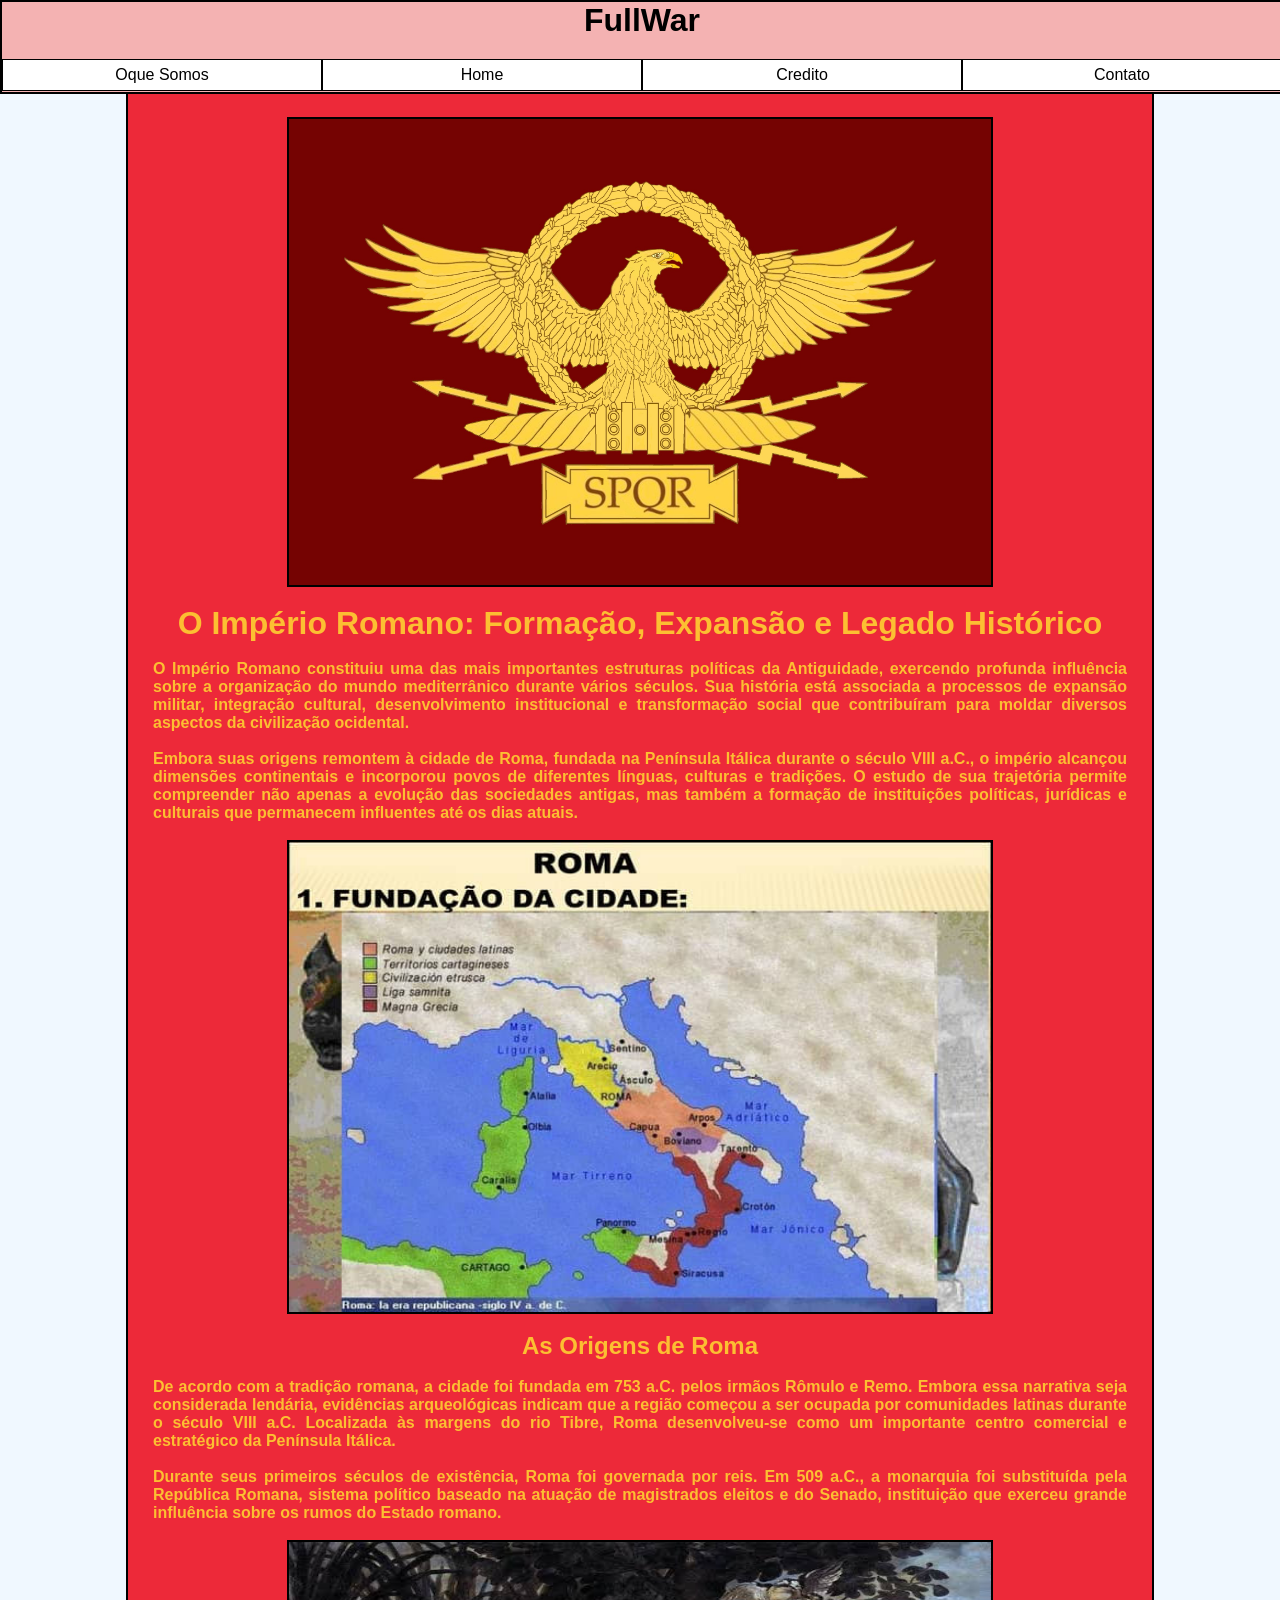
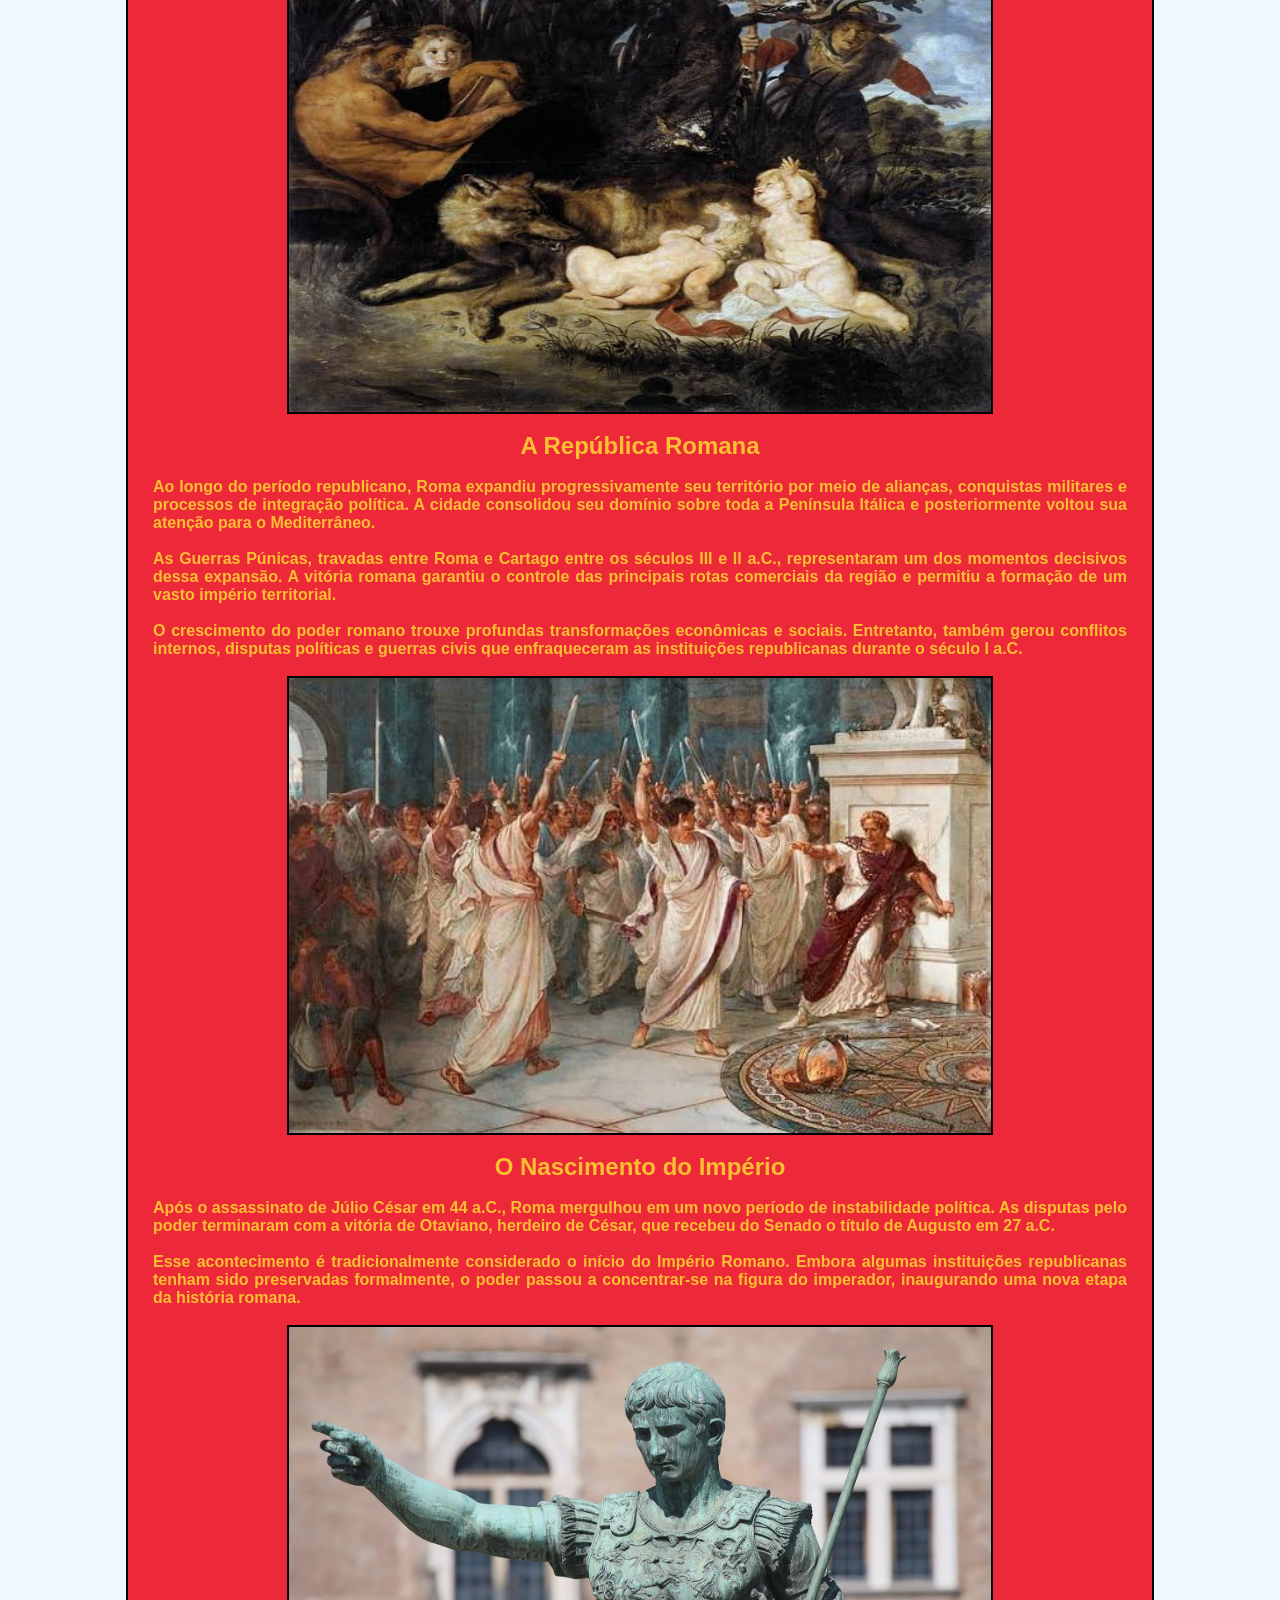
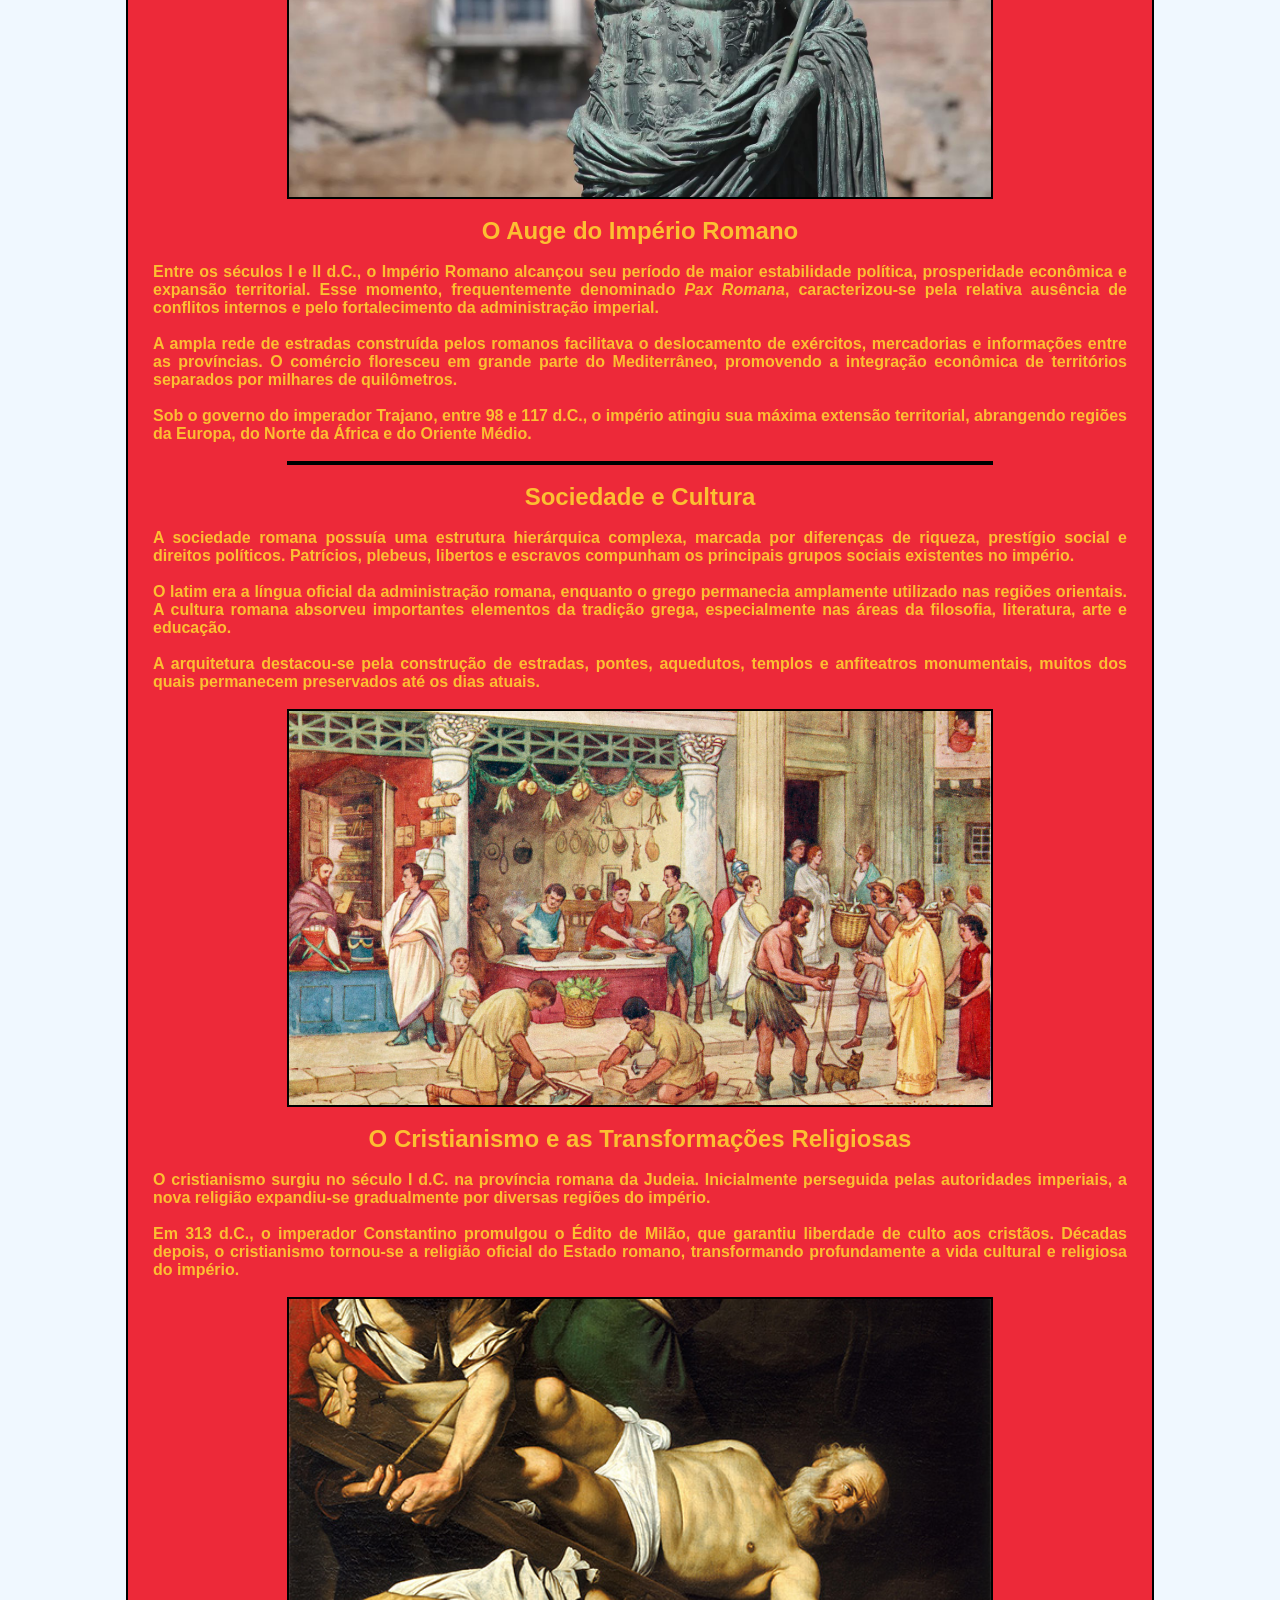
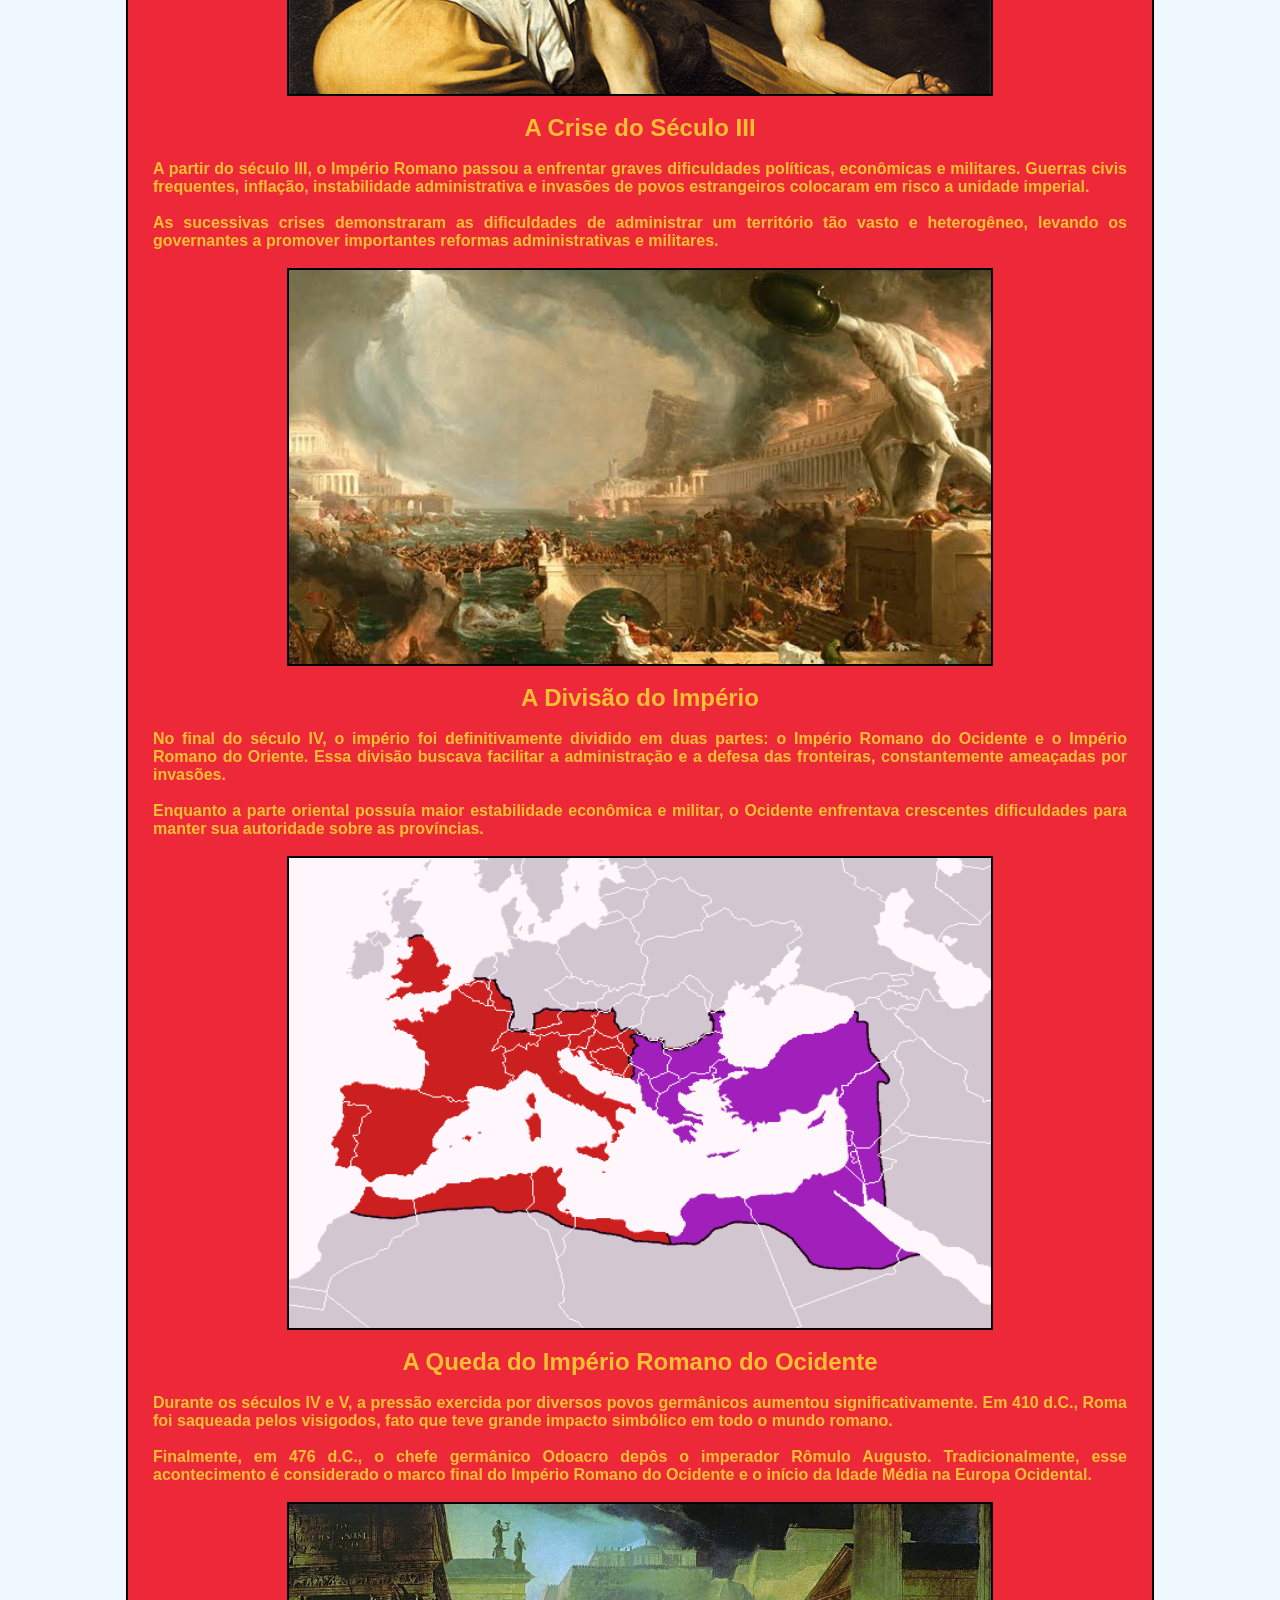
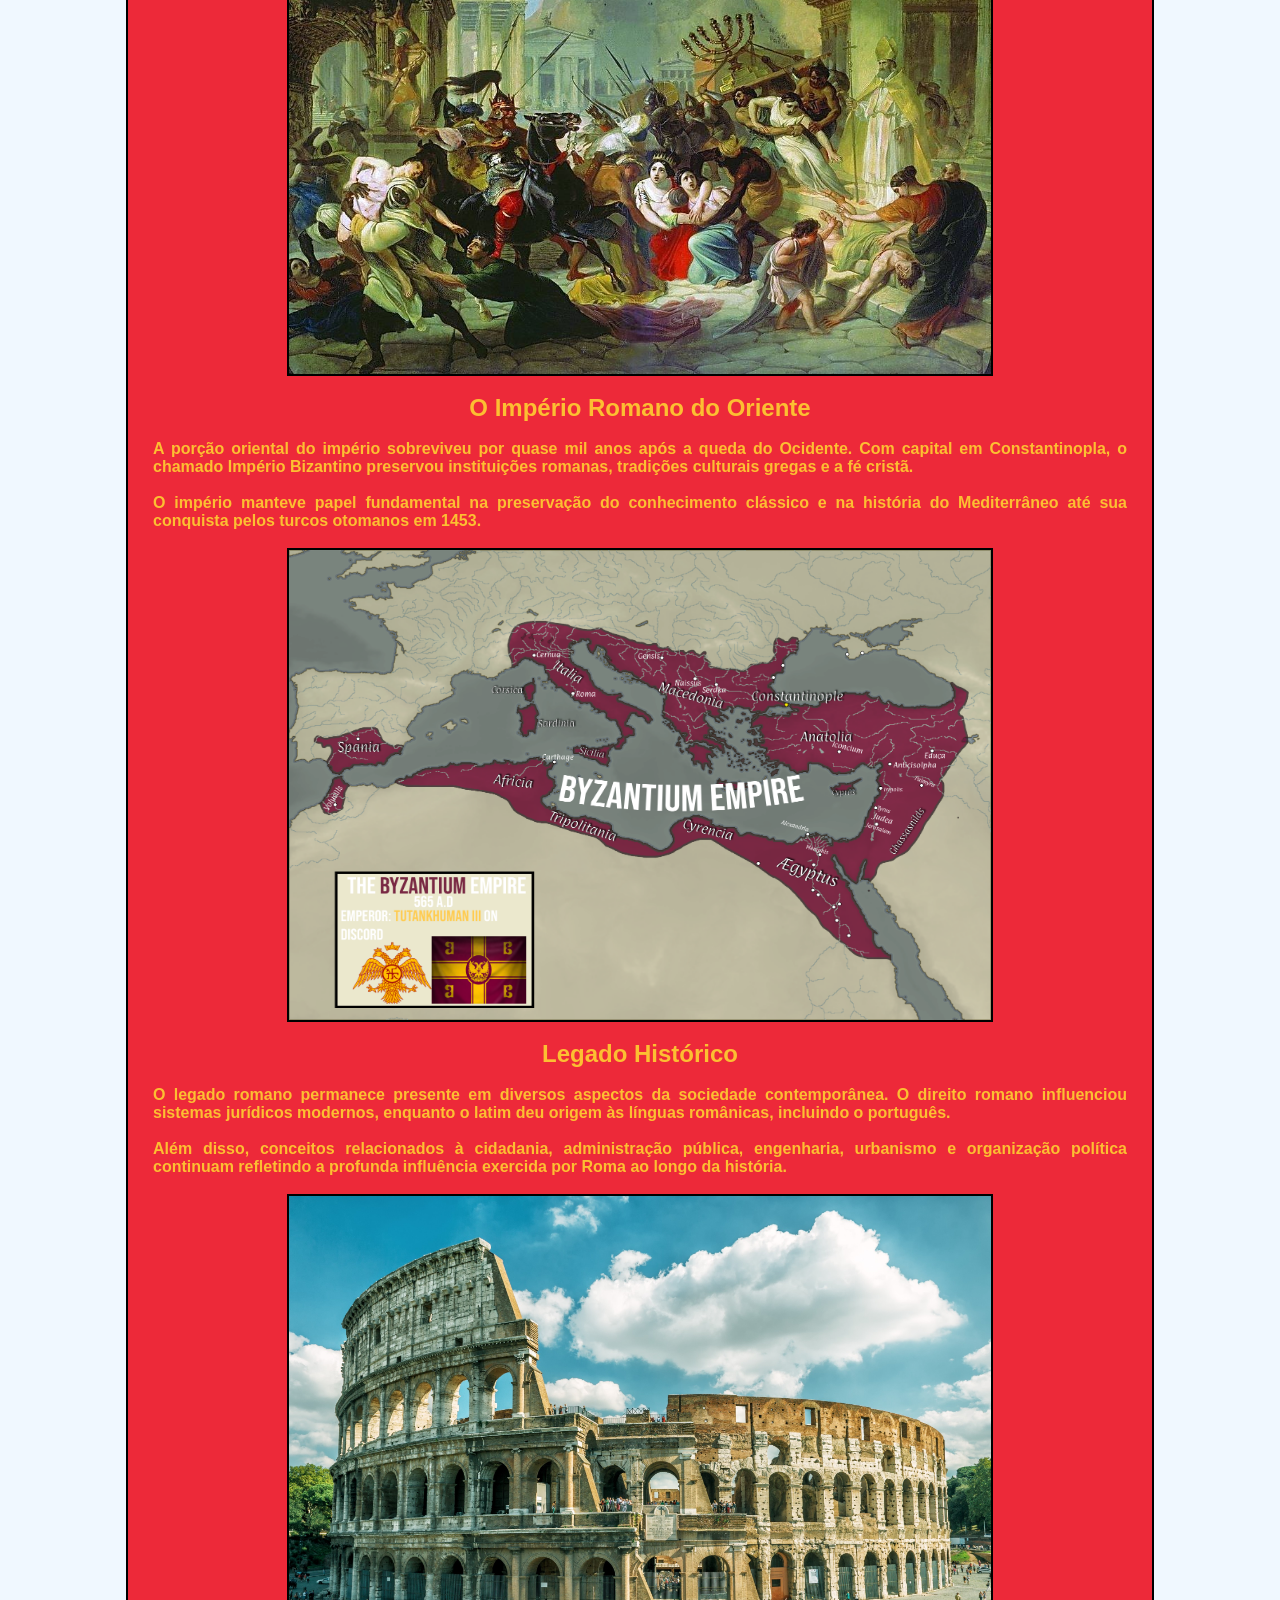
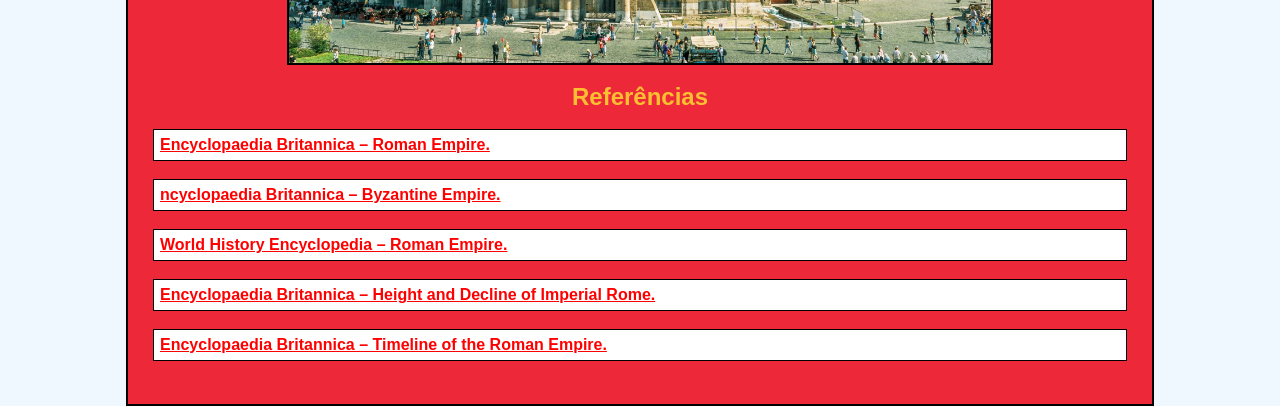
==== index2.html @ 09cd6b75 "up1 colocando em um repositorio oque eu ja tinha começado" ====
<!DOCTYPE html>
<html lang="pt">
<head>
    <meta charset="UTF-8">
    <meta name="viewport" content="width=device-width, initial-scale=1.0">
    <title>Document</title>
    <link rel="stylesheet" href="style.css">
</head>
<body>
    <menu>
        <h1>FullWar</h1>
    <nav>
        <a href="" class="linkHome">Oque Somos</a>
        <a href="index.html" class="linkHome">Home</a>
        <a href="" class="linkHome">Credito</a>
        <a href="" class="linkHome">Contato</a>
    </nav>
    </menu>
    <div class="conteudo">
    <div id="ir">
        <img src="img/roman-empire-flag-reworked-v0-tq15t9zt4wke1.jpg" alt="" class="imagens">
        <br>
        <h1>O Império Romano: Formação, Expansão e Legado Histórico</h1>
        <br>
        <p>O Império Romano constituiu uma das mais importantes estruturas políticas da Antiguidade, exercendo profunda influência sobre a organização do mundo mediterrânico durante vários séculos. Sua história está associada a processos de expansão militar, integração cultural, desenvolvimento institucional e transformação social que contribuíram para moldar diversos aspectos da civilização ocidental.</p>
        <br>
        <p>Embora suas origens remontem à cidade de Roma, fundada na Península Itálica durante o século VIII a.C., o império alcançou dimensões continentais e incorporou povos de diferentes línguas, culturas e tradições. O estudo de sua trajetória permite compreender não apenas a evolução das sociedades antigas, mas também a formação de instituições políticas, jurídicas e culturais que permanecem influentes até os dias atuais.</p>
        <br>
        <img src="img/romanos_mapa2.jpg" alt="" class="imagens">
        <br>
        <h2>As Origens de Roma</h2>
        <br>
        <p>De acordo com a tradição romana, a cidade foi fundada em 753 a.C. pelos irmãos Rômulo e Remo. Embora essa narrativa seja considerada lendária, evidências arqueológicas indicam que a região começou a ser ocupada por comunidades latinas durante o século VIII a.C. Localizada às margens do rio Tibre, Roma desenvolveu-se como um importante centro comercial e estratégico da Península Itálica.</p>
        <br>
        <p>Durante seus primeiros séculos de existência, Roma foi governada por reis. Em 509 a.C., a monarquia foi substituída pela República Romana, sistema político baseado na atuação de magistrados eleitos e do Senado, instituição que exerceu grande influência sobre os rumos do Estado romano.</p>
        <br>
        <img src="img/origem_roma.jpg" alt="" class="imagens">
        <br>
        <h2>A República Romana</h2>
        <br>
        <p>Ao longo do período republicano, Roma expandiu progressivamente seu território por meio de alianças, conquistas militares e processos de integração política. A cidade consolidou seu domínio sobre toda a Península Itálica e posteriormente voltou sua atenção para o Mediterrâneo.</p>
        <br>
        <p>As Guerras Púnicas, travadas entre Roma e Cartago entre os séculos III e II a.C., representaram um dos momentos decisivos dessa expansão. A vitória romana garantiu o controle das principais rotas comerciais da região e permitiu a formação de um vasto império territorial.</p>
        <br>
        <p>O crescimento do poder romano trouxe profundas transformações econômicas e sociais. Entretanto, também gerou conflitos internos, disputas políticas e guerras civis que enfraqueceram as instituições republicanas durante o século I a.C.</p>
        <br>
        <img src="img/romano_republica.jpg" alt="" class="imagens">
        <br>
        <h2>O Nascimento do Império</h2>
        <br>
        <p>Após o assassinato de Júlio César em 44 a.C., Roma mergulhou em um novo período de instabilidade política. As disputas pelo poder terminaram com a vitória de Otaviano, herdeiro de César, que recebeu do Senado o título de Augusto em 27 a.C.</p>
        <br>
        <p>Esse acontecimento é tradicionalmente considerado o início do Império Romano. Embora algumas instituições republicanas tenham sido preservadas formalmente, o poder passou a concentrar-se na figura do imperador, inaugurando uma nova etapa da história romana.</p>
        <br>
        <img src="img/pri_imperador_roma.jpeg" alt="" class="imagens">
         <br>
        <h2>O Auge do Império Romano</h2>
        <br>
        <p>Entre os séculos I e II d.C., o Império Romano alcançou seu período de maior estabilidade política, prosperidade econômica e expansão territorial. Esse momento, frequentemente denominado <i>Pax Romana</i>, caracterizou-se pela relativa ausência de conflitos internos e pelo fortalecimento da administração imperial.</p>
        <br>
        <p>A ampla rede de estradas construída pelos romanos facilitava o deslocamento de exércitos, mercadorias e informações entre as províncias. O comércio floresceu em grande parte do Mediterrâneo, promovendo a integração econômica de territórios separados por milhares de quilômetros.</p>
        <br>
        <p>Sob o governo do imperador Trajano, entre 98 e 117 d.C., o império atingiu sua máxima extensão territorial, abrangendo regiões da Europa, do Norte da África e do Oriente Médio.</p>
        <br>
        <img src="img/auge_romano.png" alt="" class="imagens">
        <br>
        <h2>Sociedade e Cultura</h2>
        <br>
        <p>A sociedade romana possuía uma estrutura hierárquica complexa, marcada por diferenças de riqueza, prestígio social e direitos políticos. Patrícios, plebeus, libertos e escravos compunham os principais grupos sociais existentes no império.</p>
        <br>
        <p>O latim era a língua oficial da administração romana, enquanto o grego permanecia amplamente utilizado nas regiões orientais. A cultura romana absorveu importantes elementos da tradição grega, especialmente nas áreas da filosofia, literatura, arte e educação.</p>
        <br>
        <p>A arquitetura destacou-se pela construção de estradas, pontes, aquedutos, templos e anfiteatros monumentais, muitos dos quais permanecem preservados até os dias atuais.</p>
        <br>
        <img src="img/roma_antiga_cidade_capa.jpeg" alt="" class="imagens">
        <br>
        <h2>O Cristianismo e as Transformações Religiosas</h2>
        <br>
        <p>O cristianismo surgiu no século I d.C. na província romana da Judeia. Inicialmente perseguida pelas autoridades imperiais, a nova religião expandiu-se gradualmente por diversas regiões do império.</p>
        <br>
        <p>Em 313 d.C., o imperador Constantino promulgou o Édito de Milão, que garantiu liberdade de culto aos cristãos. Décadas depois, o cristianismo tornou-se a religião oficial do Estado romano, transformando profundamente a vida cultural e religiosa do império.</p>
        <br>
        <img src="img/cristianismo_romano.jpg" alt="" class="imagens">
        <br>
        <h2>A Crise do Século III</h2>
        <br>
        <p>A partir do século III, o Império Romano passou a enfrentar graves dificuldades políticas, econômicas e militares. Guerras civis frequentes, inflação, instabilidade administrativa e invasões de povos estrangeiros colocaram em risco a unidade imperial.</p>
        <br>
        <p>As sucessivas crises demonstraram as dificuldades de administrar um território tão vasto e heterogêneo, levando os governantes a promover importantes reformas administrativas e militares.</p>
        <br>
        <img src="img/queda_romana.jpg" alt="" class="imagens">
        <br>
        <h2>A Divisão do Império</h2>
        <br>
        <p>No final do século IV, o império foi definitivamente dividido em duas partes: o Império Romano do Ocidente e o Império Romano do Oriente. Essa divisão buscava facilitar a administração e a defesa das fronteiras, constantemente ameaçadas por invasões.</p>
        <br>
        <p>Enquanto a parte oriental possuía maior estabilidade econômica e militar, o Ocidente enfrentava crescentes dificuldades para manter sua autoridade sobre as províncias.</p>
        <br>
        <img src="img/divisao-imperio-romano.png" alt="" class="imagens">
        <br>
        <h2>A Queda do Império Romano do Ocidente</h2>
        <br>
        <p>Durante os séculos IV e V, a pressão exercida por diversos povos germânicos aumentou significativamente. Em 410 d.C., Roma foi saqueada pelos visigodos, fato que teve grande impacto simbólico em todo o mundo romano.</p>
        <br>
        <p>Finalmente, em 476 d.C., o chefe germânico Odoacro depôs o imperador Rômulo Augusto. Tradicionalmente, esse acontecimento é considerado o marco final do Império Romano do Ocidente e o início da Idade Média na Europa Ocidental.</p>
        <br>
        <img src="img/ruina_roma.jpg" alt="" class="imagens">
        <br>
        <h2>O Império Romano do Oriente</h2>
        <br>
        <p>A porção oriental do império sobreviveu por quase mil anos após a queda do Ocidente. Com capital em Constantinopla, o chamado Império Bizantino preservou instituições romanas, tradições culturais gregas e a fé cristã.</p>
        <br>
        <p>O império manteve papel fundamental na preservação do conhecimento clássico e na história do Mediterrâneo até sua conquista pelos turcos otomanos em 1453.</p>
        <br>
        <img src="img/imperio_bizantino.png" alt="" class="imagens">
        <br>
        <h2>Legado Histórico</h2>
        <br>
        <p>O legado romano permanece presente em diversos aspectos da sociedade contemporânea. O direito romano influenciou sistemas jurídicos modernos, enquanto o latim deu origem às línguas românicas, incluindo o português.</p>
        <br>
        <p>Além disso, conceitos relacionados à cidadania, administração pública, engenharia, urbanismo e organização política continuam refletindo a profunda influência exercida por Roma ao longo da história.</p>
        <br>
        <img src="img/legado_romano.jpg" alt="" class="imagens">
        <br>
        <h2>Referências</h2>
        <br>
        <p><a href="https://www.britannica.com/place/Roman-Empire?utm_source=chatgpt.com">Encyclopaedia Britannica – Roman Empire. </a></p>
        <br>
        <p><a href="https://www.britannica.com/place/Byzantine-Empire?utm_source=chatgpt.com">ncyclopaedia Britannica – Byzantine Empire.</a></p>
        <br>
        <p><a href="https://www.worldhistory.org/Roman_Empire/?utm_source=chatgpt.com">World History Encyclopedia – Roman Empire.</a></p>
        <br>
        <p><a href="https://www.britannica.com/place/Roman-Empire/Height-and-decline-of-imperial-Rome?utm_source=chatgpt.com">Encyclopaedia Britannica – Height and Decline of Imperial Rome.</a></p>
        <br>
        <p><a href="https://www.britannica.com/place/Timeline-of-the-Roman-Empire?utm_source=chatgpt.com">Encyclopaedia Britannica – Timeline of the Roman Empire.</a></p>
        <br>
    </div>
    </div>
</body>
</html>
---- style.css ----
*{
    margin:0;
    padding: 0;
}
body{
    background-color: aliceblue;
}
menu{
    border: 2px solid black;
    background-color: rgb(244, 178, 178);
    height: 90px;
    text-align: center;
    font-family: 'Gill Sans', 'Gill Sans MT', Calibri, 'Trebuchet MS', sans-serif;
    position: fixed;
    width: 100%;
}
nav{
    height: 58%;
    display: flex;
    flex-flow: row nowrap;
    justify-content: space-around;
    align-items: flex-end;
}
.linkHome{
    display:flex;
    justify-content: center;
    text-decoration: none;
    width: 100%;
    color:black;
    border: 1px solid black;
    background-color: white;
    transition: 0.5s;
    padding: 6px;
}
a:hover{
    text-decoration: underline;
    background-color: red;
    color: white;
    transform: scale(0.9);
}
h1,h2{
    text-align: center;
}
.conteudo{
    padding-top: 90px;
    width: 80%;
    margin: auto;
    border: 2px solid black;
    text-align: justify;
    font-family:Verdana, Geneva, Tahoma, sans-serif;
}
#ir{
    padding: 25px;
    background-color: #ED2939;
    color: #fcbf32;
    font-weight: 600;
}
#ib{
    padding: 25px;
    background-color: #0f2353;
    color: #ff133a;
    font-weight: 600;
}
#ib ul{
    color: #FFFFFF;
}
#im{
    padding: 25px;
    background-color: #0066B3;
    color: #FFFFFF;
    font-weight: 600;
}
#ia{
    padding: 25px;
    background-color: #000000;
    color: #FFCD01;
    font-weight: 600;
}
#iai{
    border: 2px solid white;
}
#ic{
    padding: 25px;
    background-color: #FFB200;
    color: #063f71;
    font-weight: 600;
}
#ie{
    padding: 25px;
    background-color: #ffffff;
    color: #AA151B;
    font-weight: 600;
}
#ip{
    padding: 25px;
    background-color: #239F40;
    color: #FFFFFF;
    font-weight: 600;
}
#ip ul{
    color: #DA0000;
}
#iru{
    padding: 25px;
    background-color: #FFCD01;
    color: #000000;
    font-weight: 600;
}
#iru ul{
    color: #FFFFFF
}
#io{
    padding: 25px;
    background-color: #E30A17;
    color: #FFFFFF;
    font-weight: 600;
}
#if{
    padding: 25px;
    background-color: #FFFFFF;
    color: #0055A4;
    font-weight: 600;
}
#if ul{
    color:#EF4135;
}
a{
    display: flex;
    flex-flow: row wrap;
    color:red;
    border: 1px solid black;
    background-color: white;
    transition: 0.5s;
    padding: 6px;
}

.imagens{
    margin: auto;
    display: block;
    width: 72%;
    max-height: 470px;
    border: 2px solid black;
}
h2{
    font-weight: bolder;
    font-family: 'Gill Sans', 'Gill Sans MT', Calibri, 'Trebuchet MS', sans-serif;
}
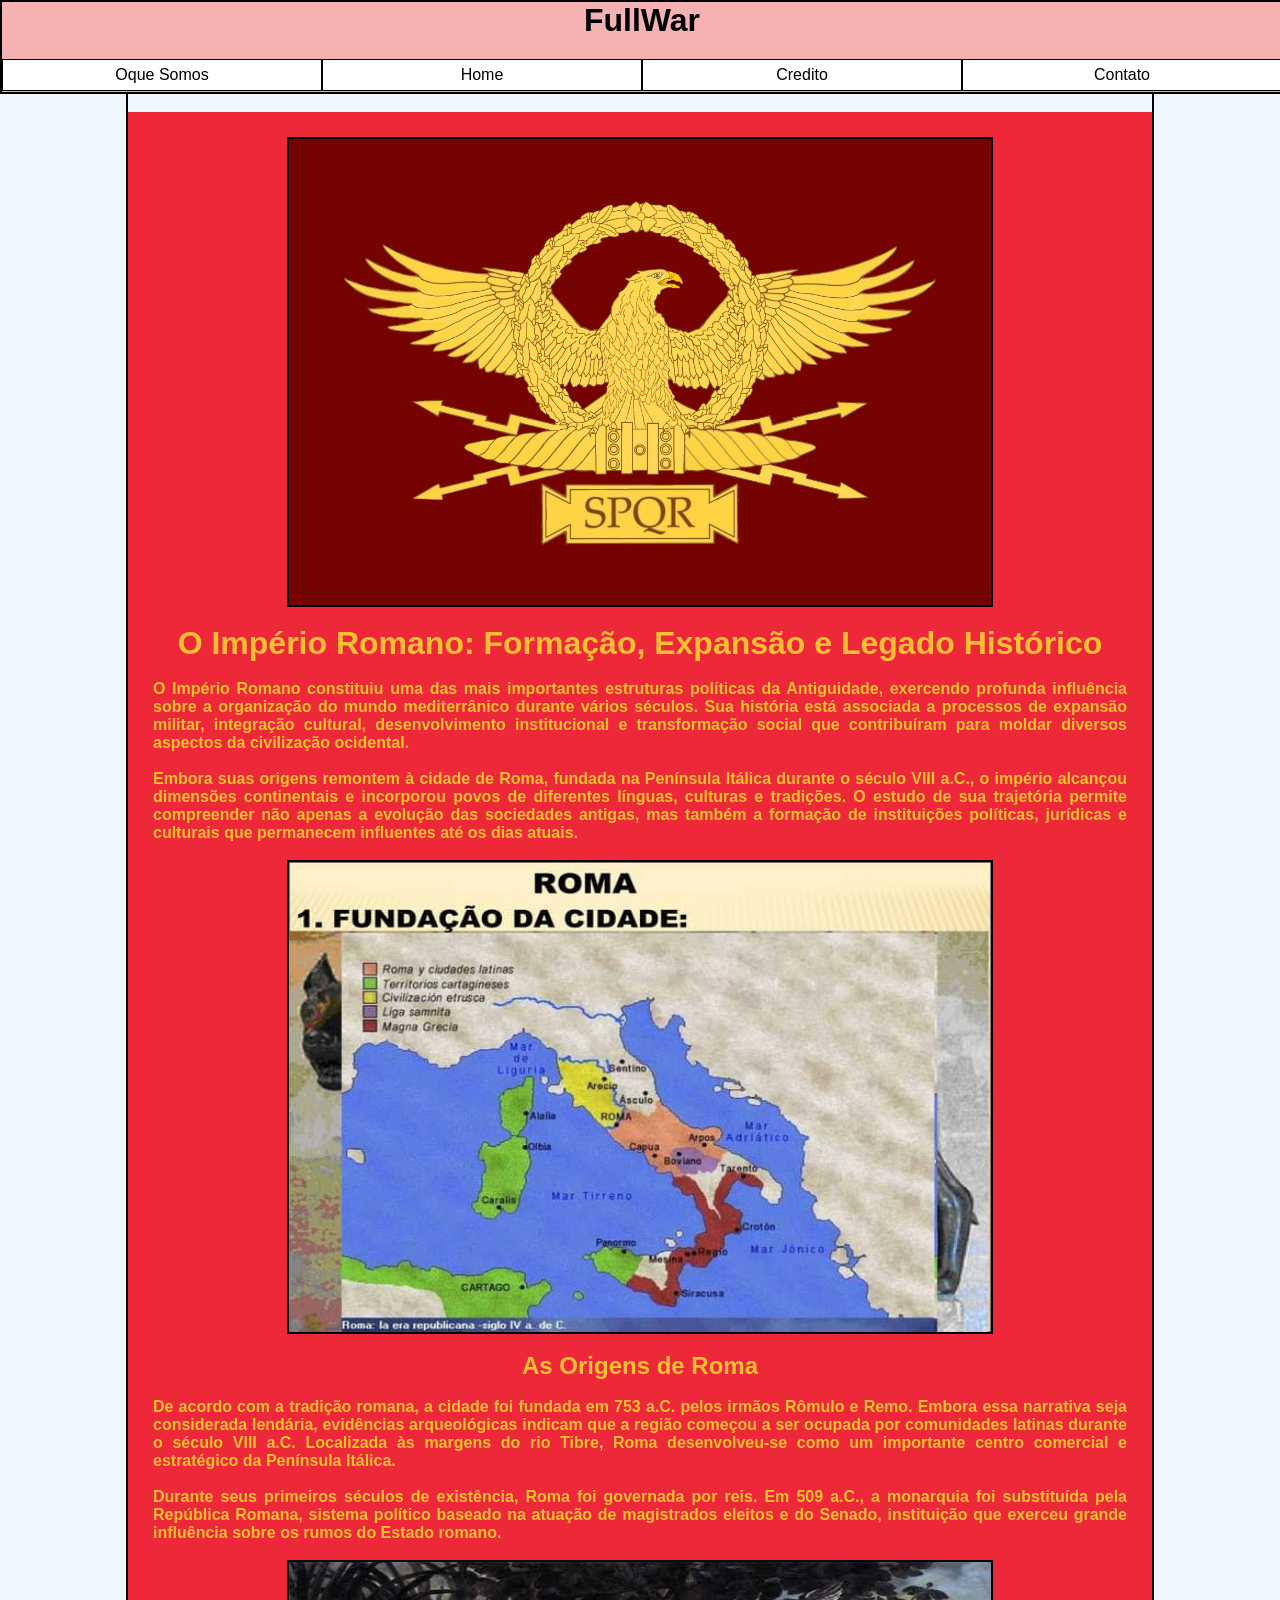
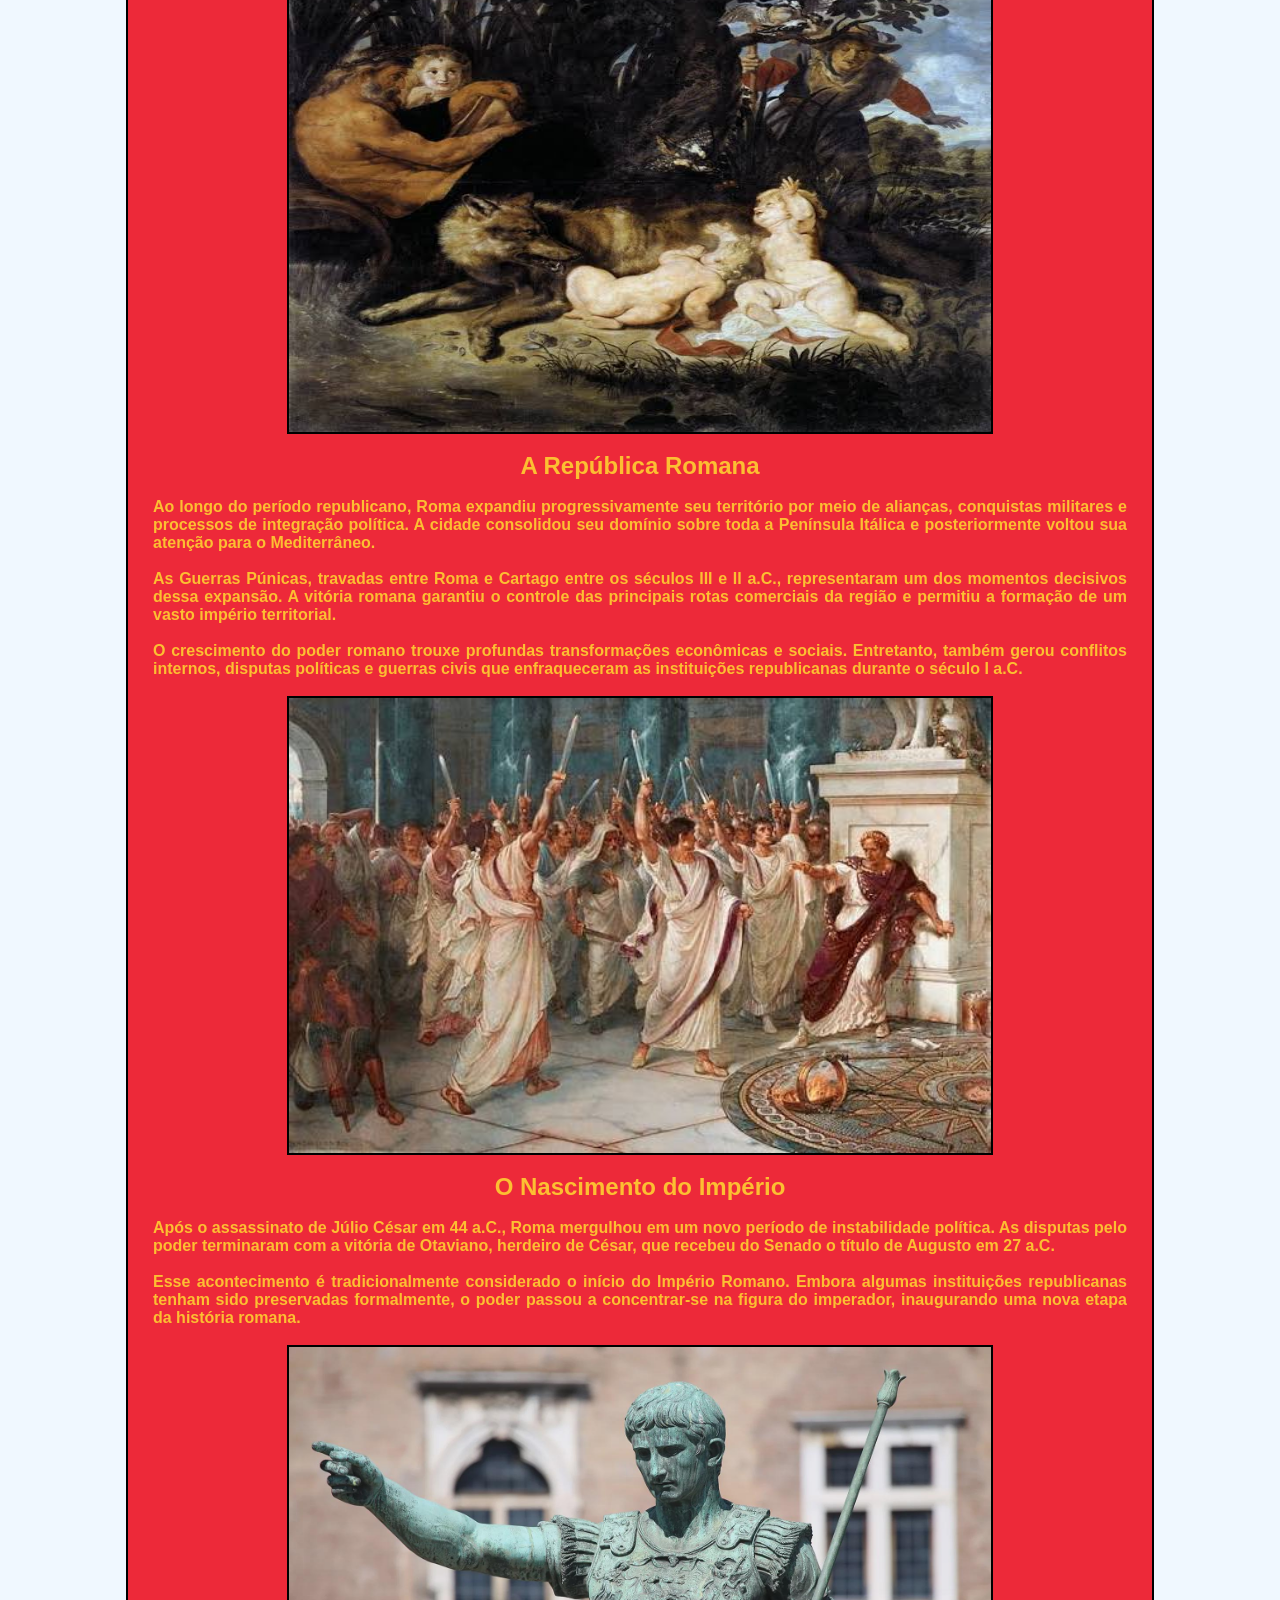
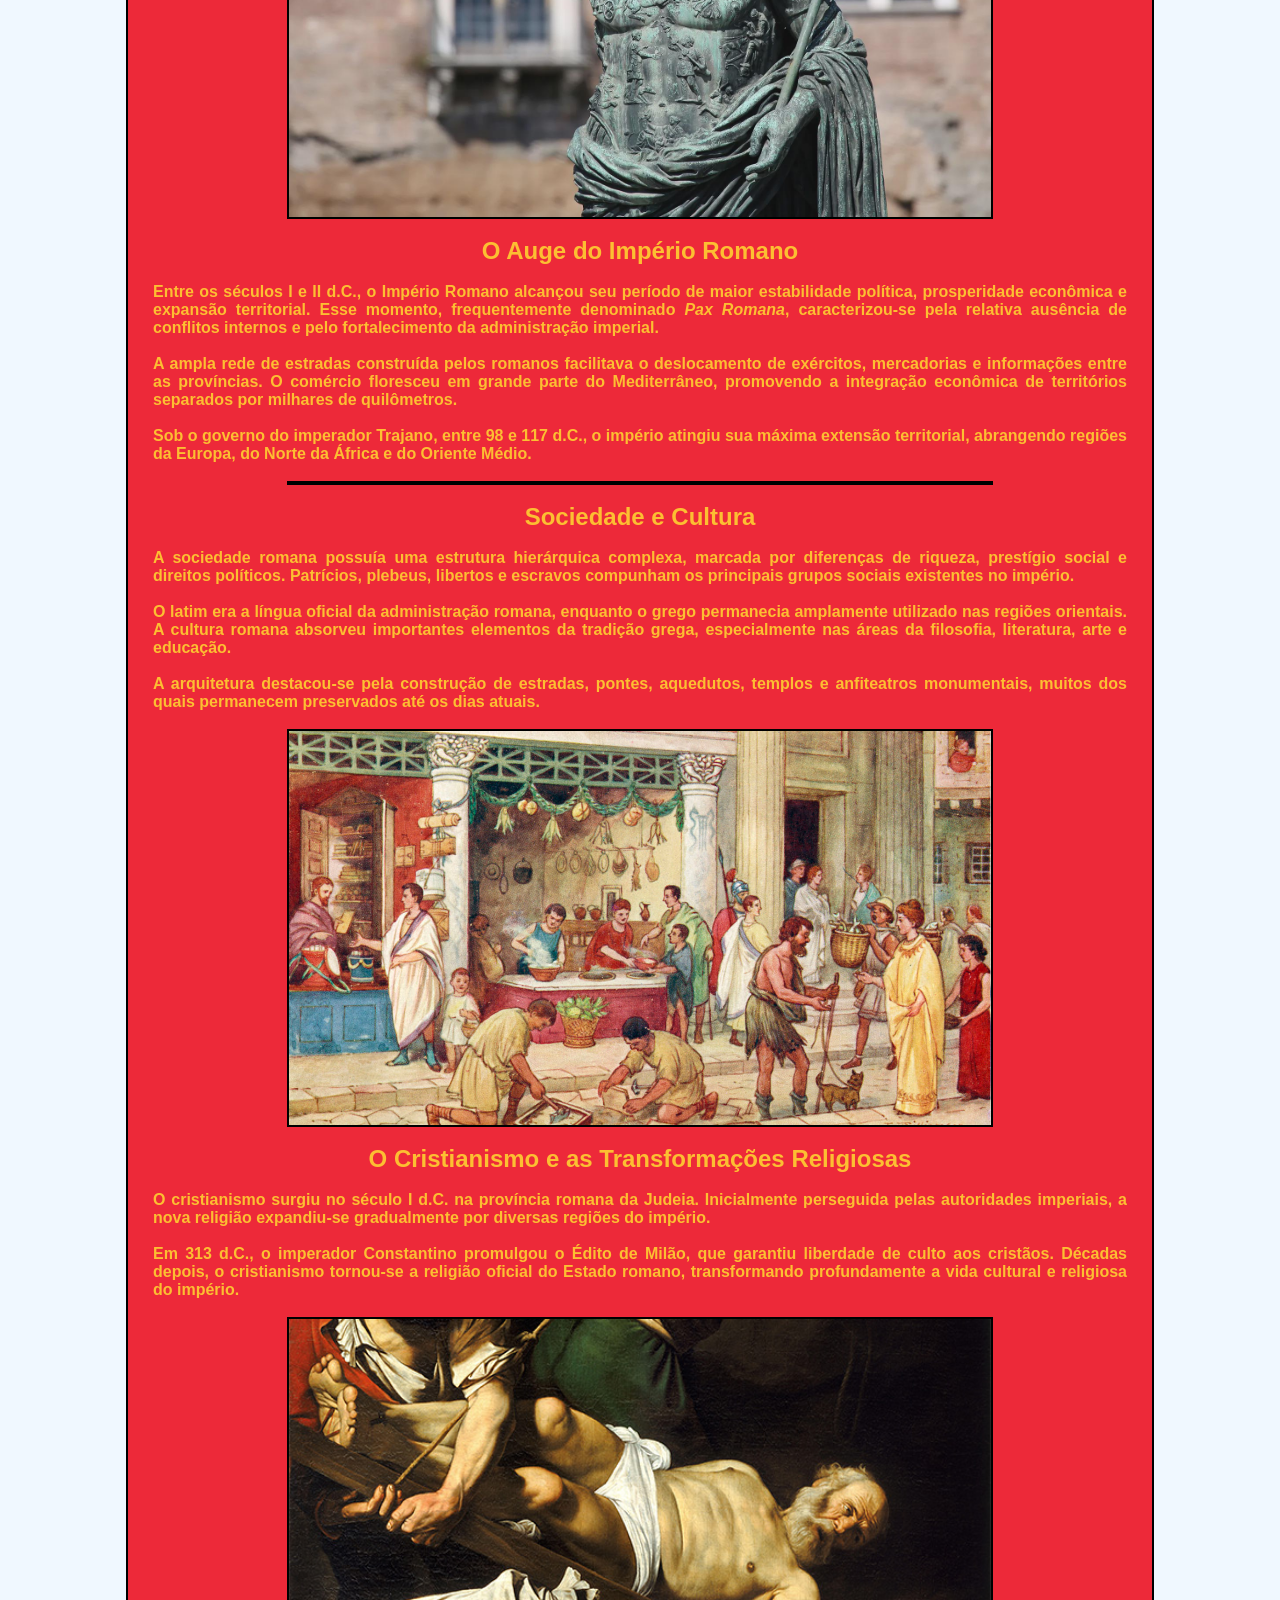
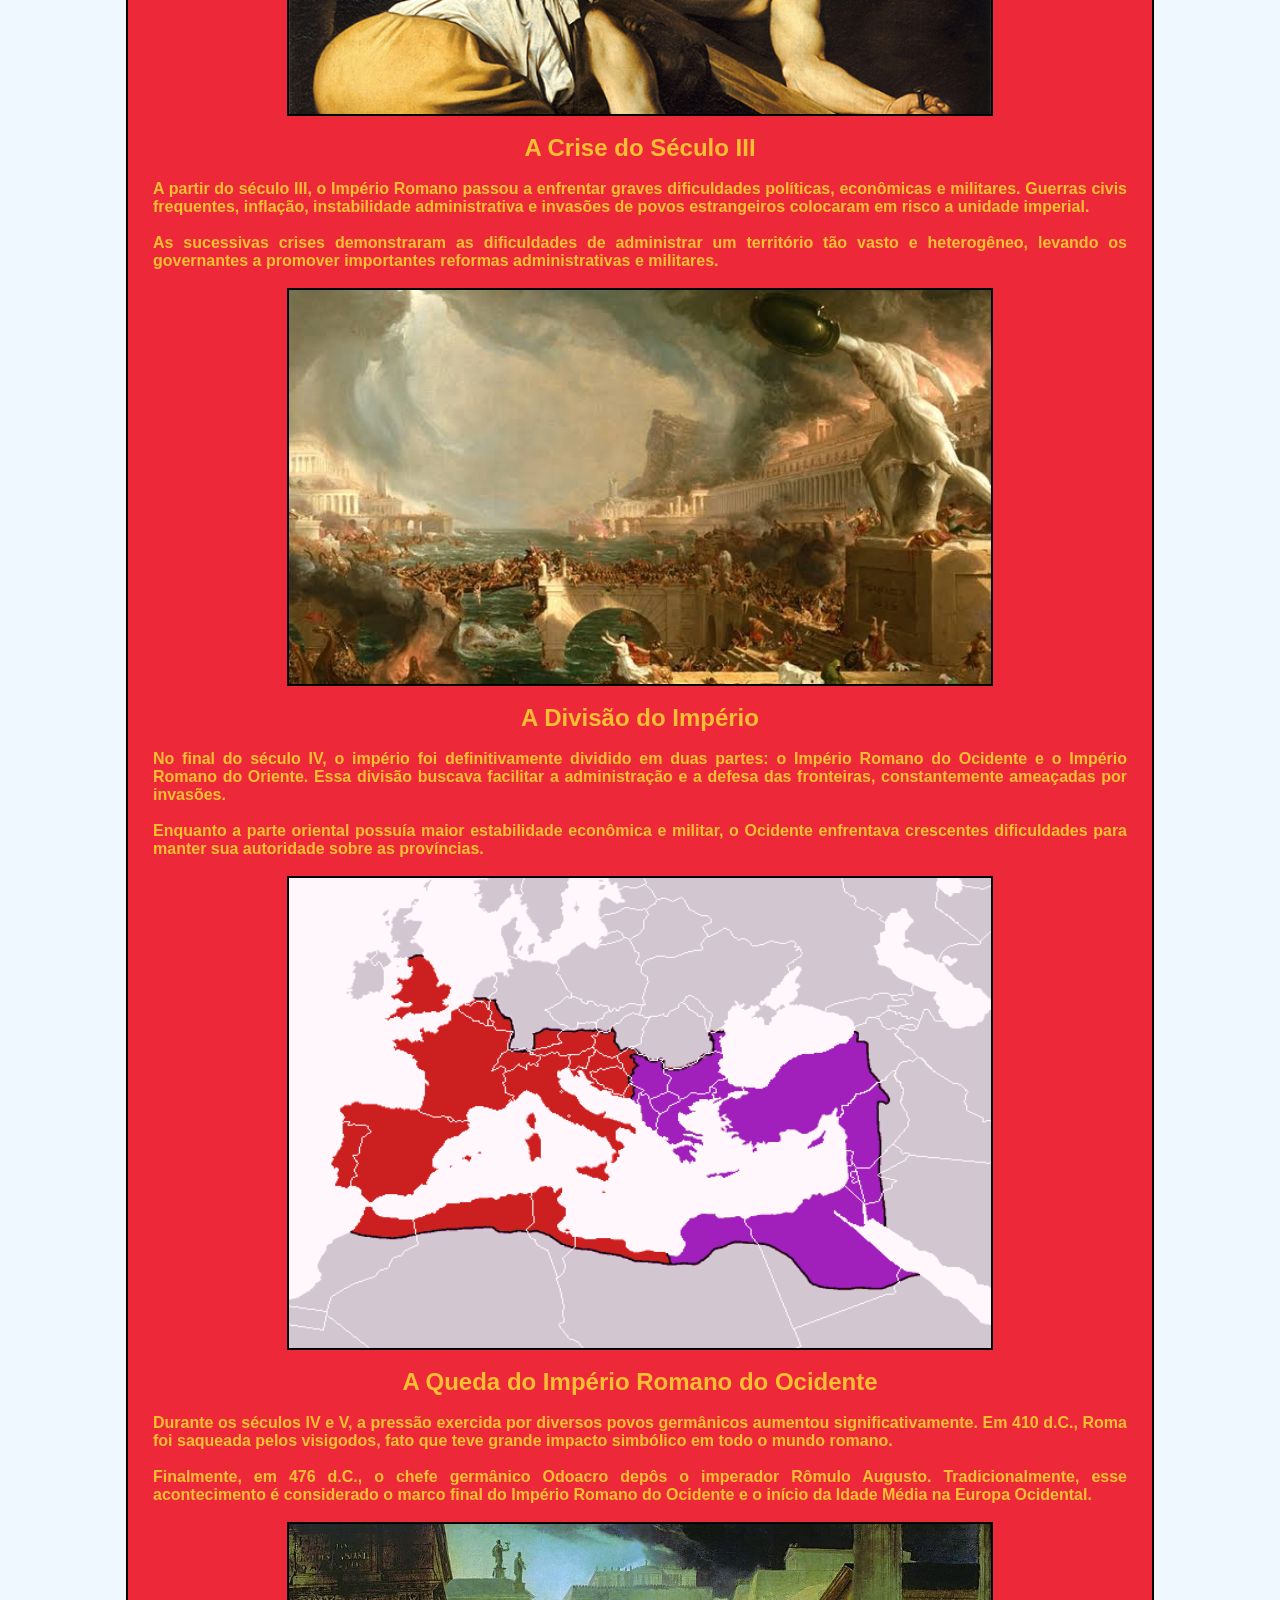
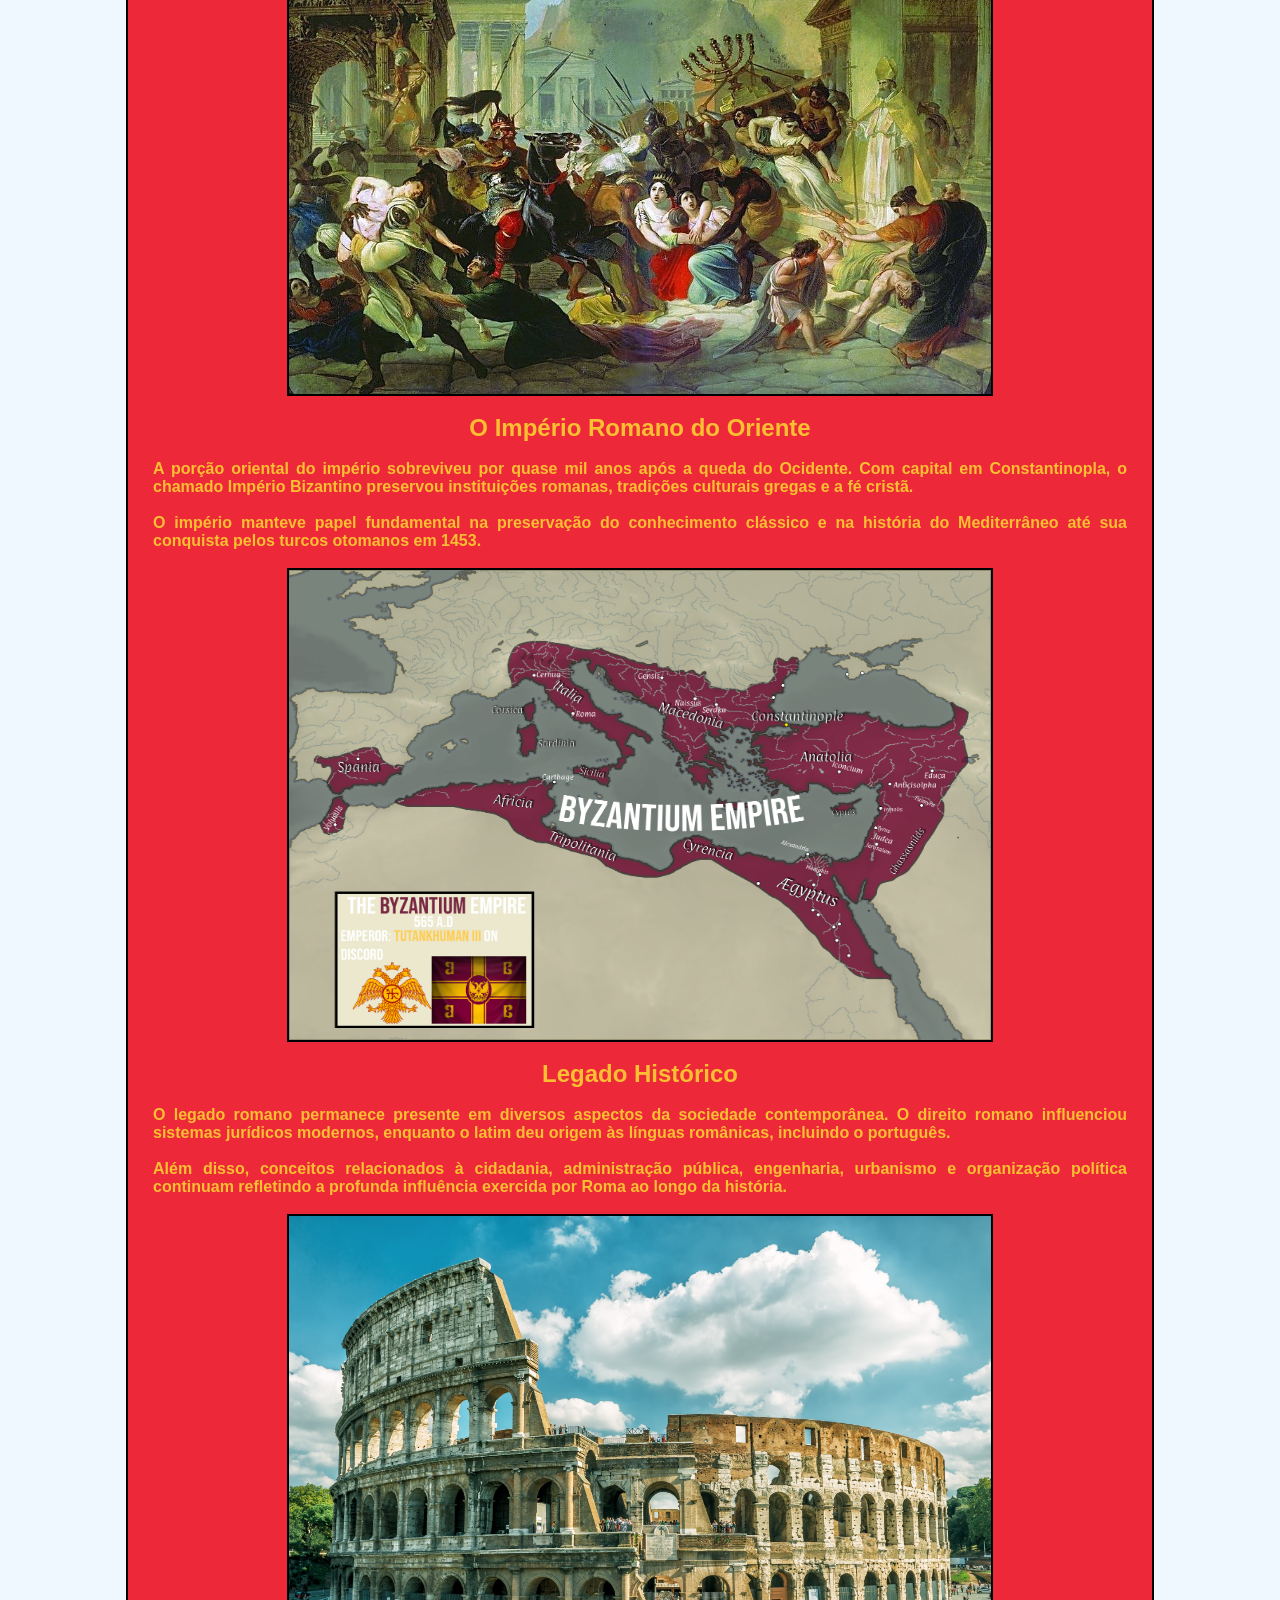
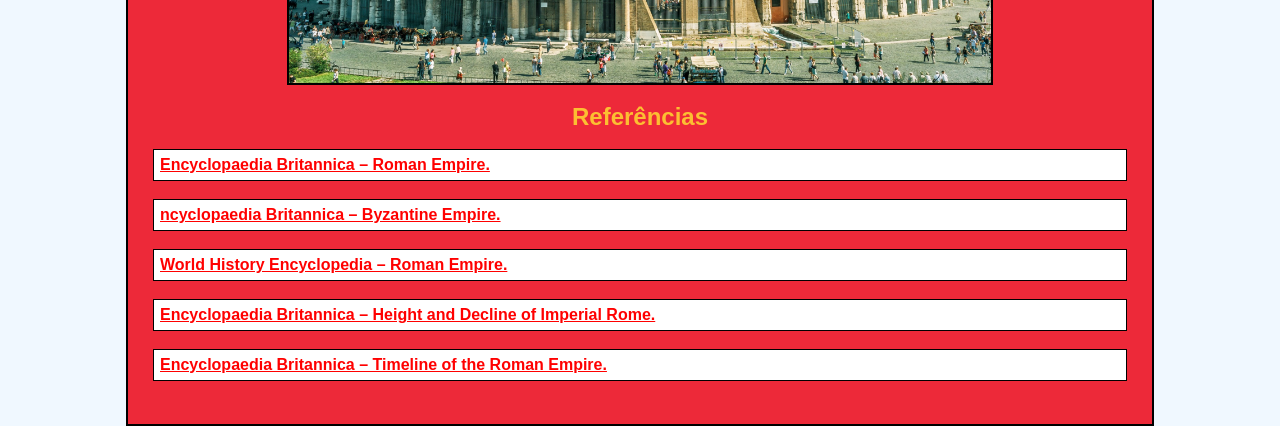
==== commit 73b8914e: "up2.1 arrumei só uma pagina" ====
--- a/index2.html
+++ b/index2.html
@@ -7,7 +7,7 @@
     <link rel="stylesheet" href="style.css">
 </head>
 <body>
-    <menu>
+    <header>
         <h1>FullWar</h1>
     <nav>
         <a href="" class="linkHome">Oque Somos</a>
@@ -15,7 +15,7 @@
         <a href="" class="linkHome">Credito</a>
         <a href="" class="linkHome">Contato</a>
     </nav>
-    </menu>
+</header>
     <div class="conteudo">
     <div id="ir">
         <img src="img/roman-empire-flag-reworked-v0-tq15t9zt4wke1.jpg" alt="" class="imagens">
--- a/style.css
+++ b/style.css
@@ -5,7 +5,7 @@
 body{
     background-color: aliceblue;
 }
-menu{
+header{
     border: 2px solid black;
     background-color: rgb(244, 178, 178);
     height: 90px;
@@ -13,6 +13,7 @@
     font-family: 'Gill Sans', 'Gill Sans MT', Calibri, 'Trebuchet MS', sans-serif;
     position: fixed;
     width: 100%;
+    z-index: 1000;
 }
 nav{
     height: 58%;
@@ -42,7 +43,9 @@
     text-align: center;
 }
 .conteudo{
-    padding-top: 90px;
+    position: sticky;
+    
+    padding-top: 110px;
     width: 80%;
     margin: auto;
     border: 2px solid black;
